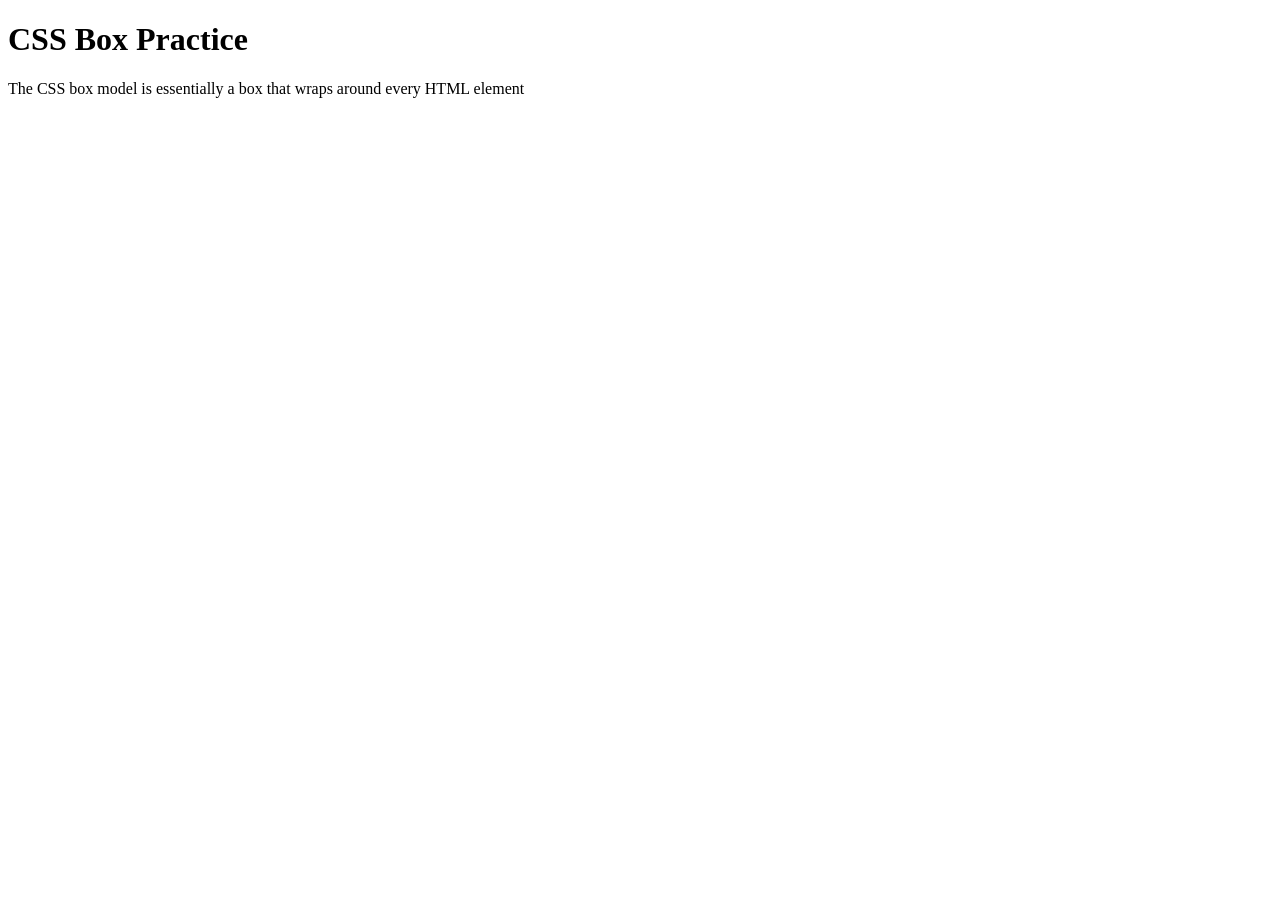
==== box-model practice.html @ 7f267567 "Create box-model practice.html" ====
<!DOCTYPE html>
<html lang="en">
    <head>
        <meta charset="UTF-8">
        <title> WEEK 2 BOX MODEL PRACTICE</title>
    </head>
    <body>
        <h1>CSS Box Practice</h1>
        <p>The CSS box model is essentially a box that wraps around every HTML element</p>
        <style>
    
            .box{
            background-color:grey;
            padding: 50px ;
            margin: 40px;
            border:15px black ;

        }
        .content-box{
            background-color: grey;

        }
        .padding-box{
            padding: 50px;
            background-color: grey;
        }
        .border-box{
            border:15px black ;
        }
        .margin-box{
            margin: 40px;
            background-color: grey;
        }

        </style>
    </body>

</html>
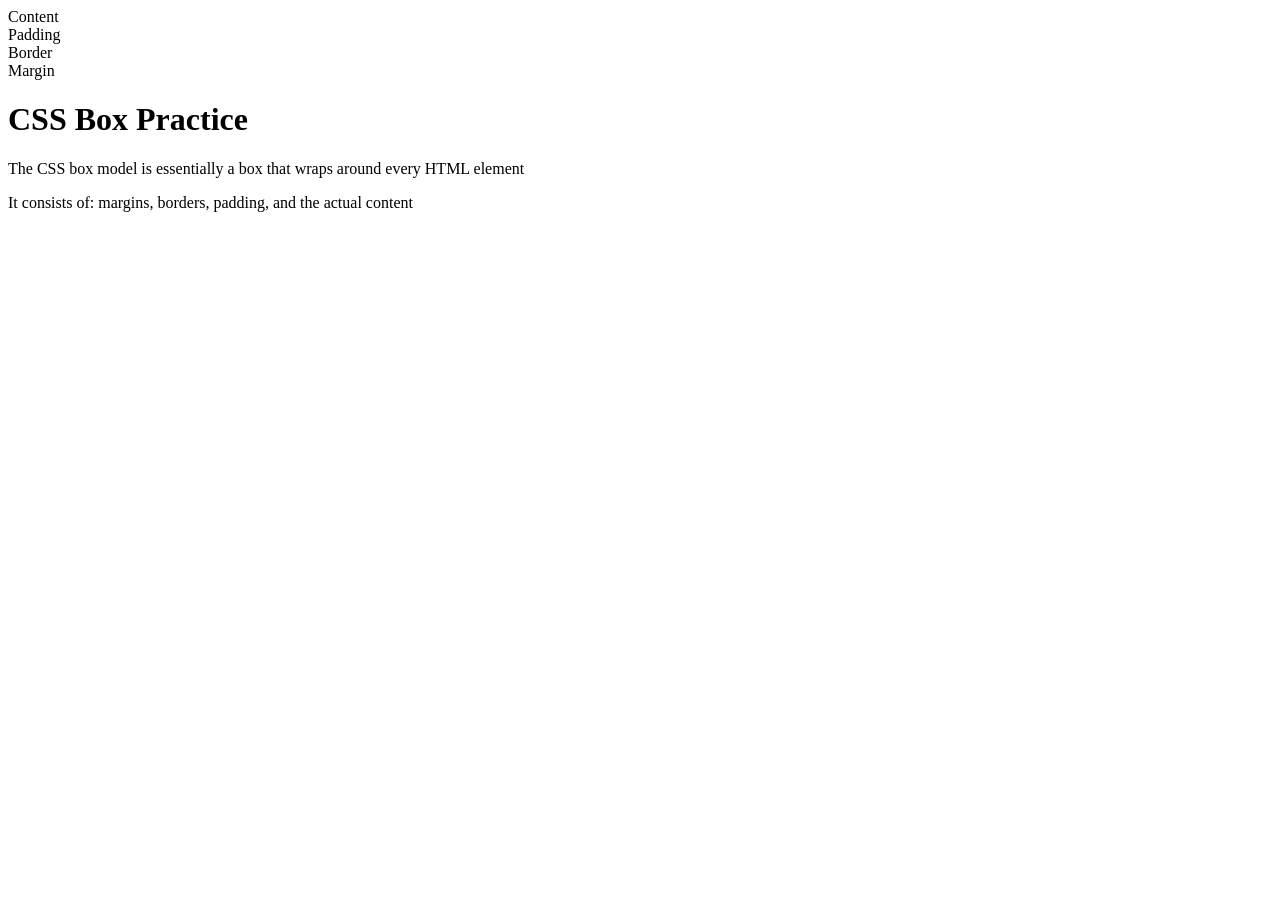
==== commit 5cd1724c: "Modify title and enhance box model explanation Updated the title and added box model content." ====
--- a/box-model practice.html
+++ b/box-model practice.html
@@ -2,37 +2,19 @@
 <html lang="en">
     <head>
         <meta charset="UTF-8">
-        <title> WEEK 2 BOX MODEL PRACTICE</title>
+        <title>THIS IS A BOX MODEL</title>
+        <link rel="stylesheet" href="box-model.css">
     </head>
+    
     <body>
+        <div class="box content">Content</div>
+        <div  class="box padding">Padding</div>
+        <div  class="box border">Border</div>
+        <div  class="box margin">Margin</div>
+
         <h1>CSS Box Practice</h1>
         <p>The CSS box model is essentially a box that wraps around every HTML element</p>
-        <style>
-    
-            .box{
-            background-color:grey;
-            padding: 50px ;
-            margin: 40px;
-            border:15px black ;
-
-        }
-        .content-box{
-            background-color: grey;
-
-        }
-        .padding-box{
-            padding: 50px;
-            background-color: grey;
-        }
-        .border-box{
-            border:15px black ;
-        }
-        .margin-box{
-            margin: 40px;
-            background-color: grey;
-        }
-
-        </style>
+        <p>It consists of: margins, borders, padding, and the actual content</p>
     </body>
 
 </html>
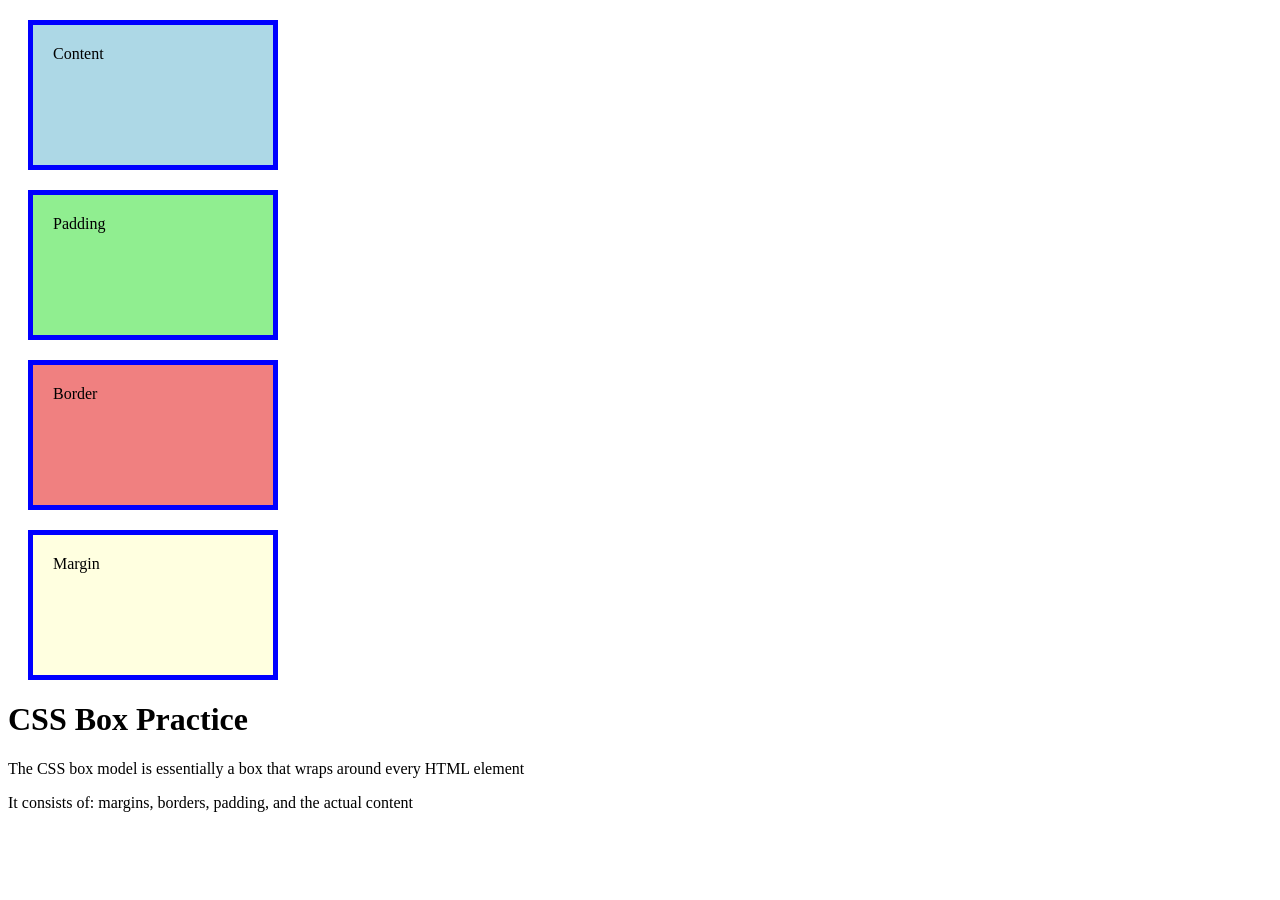
==== commit b34bd337: "Add CSS styles for box model practice Added internal CSS styles for box model demonstration." ====
--- a/box-model practice.html
+++ b/box-model practice.html
@@ -3,7 +3,7 @@
     <head>
         <meta charset="UTF-8">
         <title>THIS IS A BOX MODEL</title>
-        <link rel="stylesheet" href="box-model.css">
+     
     </head>
     
     <body>
@@ -15,6 +15,29 @@
         <h1>CSS Box Practice</h1>
         <p>The CSS box model is essentially a box that wraps around every HTML element</p>
         <p>It consists of: margins, borders, padding, and the actual content</p>
+           <style>
+            .box {
+                width: 200px;
+                height: 100px;
+                background-color: lightblue;
+                margin: 20px;
+                padding: 20px;
+                border: 5px solid blue;
+            }
+            .content {
+                background-color: lightblue;
+            }
+            .padding {
+                background-color: lightgreen;
+            }
+            .border {
+                background-color: lightcoral;
+            }
+            .margin {
+                background-color: lightyellow;
+            }
+        </style>
+
     </body>
 
 </html>
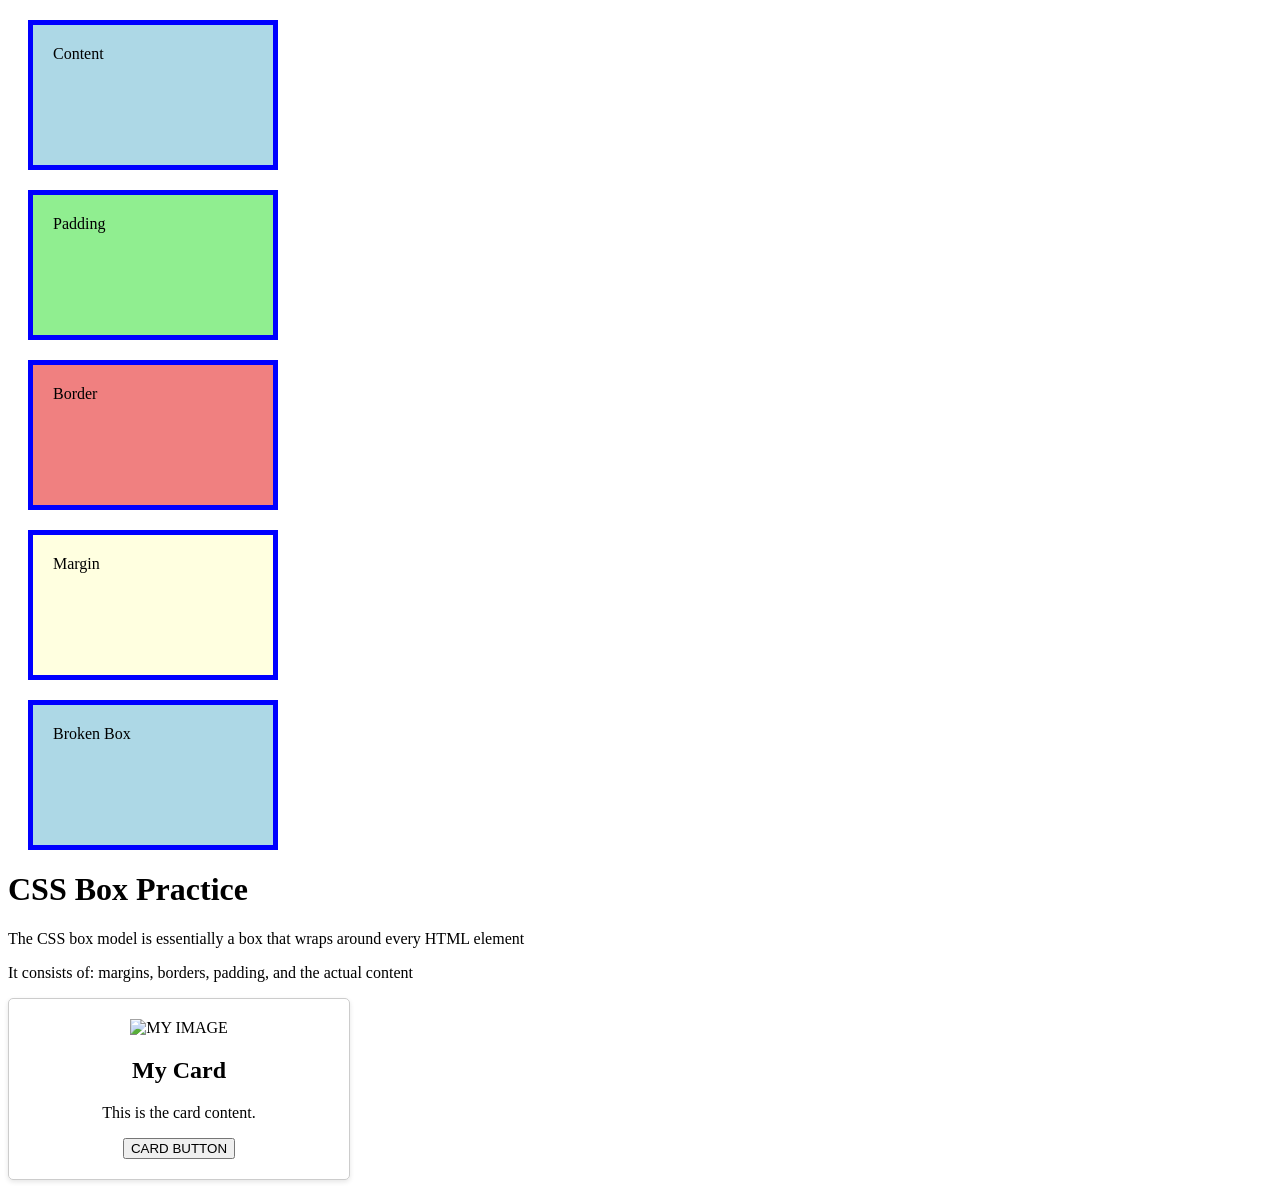
==== commit 62ac1f46: "Add card component to box model practice HTML" ====
--- a/box-model practice.html
+++ b/box-model practice.html
@@ -11,11 +11,21 @@
         <div  class="box padding">Padding</div>
         <div  class="box border">Border</div>
         <div  class="box margin">Margin</div>
+        <div  class="box broken-box">Broken Box</div>
 
         <h1>CSS Box Practice</h1>
         <p>The CSS box model is essentially a box that wraps around every HTML element</p>
         <p>It consists of: margins, borders, padding, and the actual content</p>
-           <style>
+         
+        <div class="card">
+            <img src="images/download (1).jfif" alt="MY IMAGE ">
+            <h2> My Card </h2>
+            <p>This is the card content.</p>
+            <button> CARD BUTTON
+            </button>
+            
+         </div> 
+         <style>
             .box {
                 width: 200px;
                 height: 100px;
@@ -36,6 +46,17 @@
             .margin {
                 background-color: lightyellow;
             }
+            .card {
+                width: 300px;
+                padding: 20px;
+                border: 1px solid #ccc;
+                border-radius: 5px;
+                box-shadow: 0 2px 5px rgba(0, 0, 0, 0.1);
+                text-align: center;
+            }
+            title{
+                margin-bottom: 15px;
+            }
         </style>
 
     </body>
